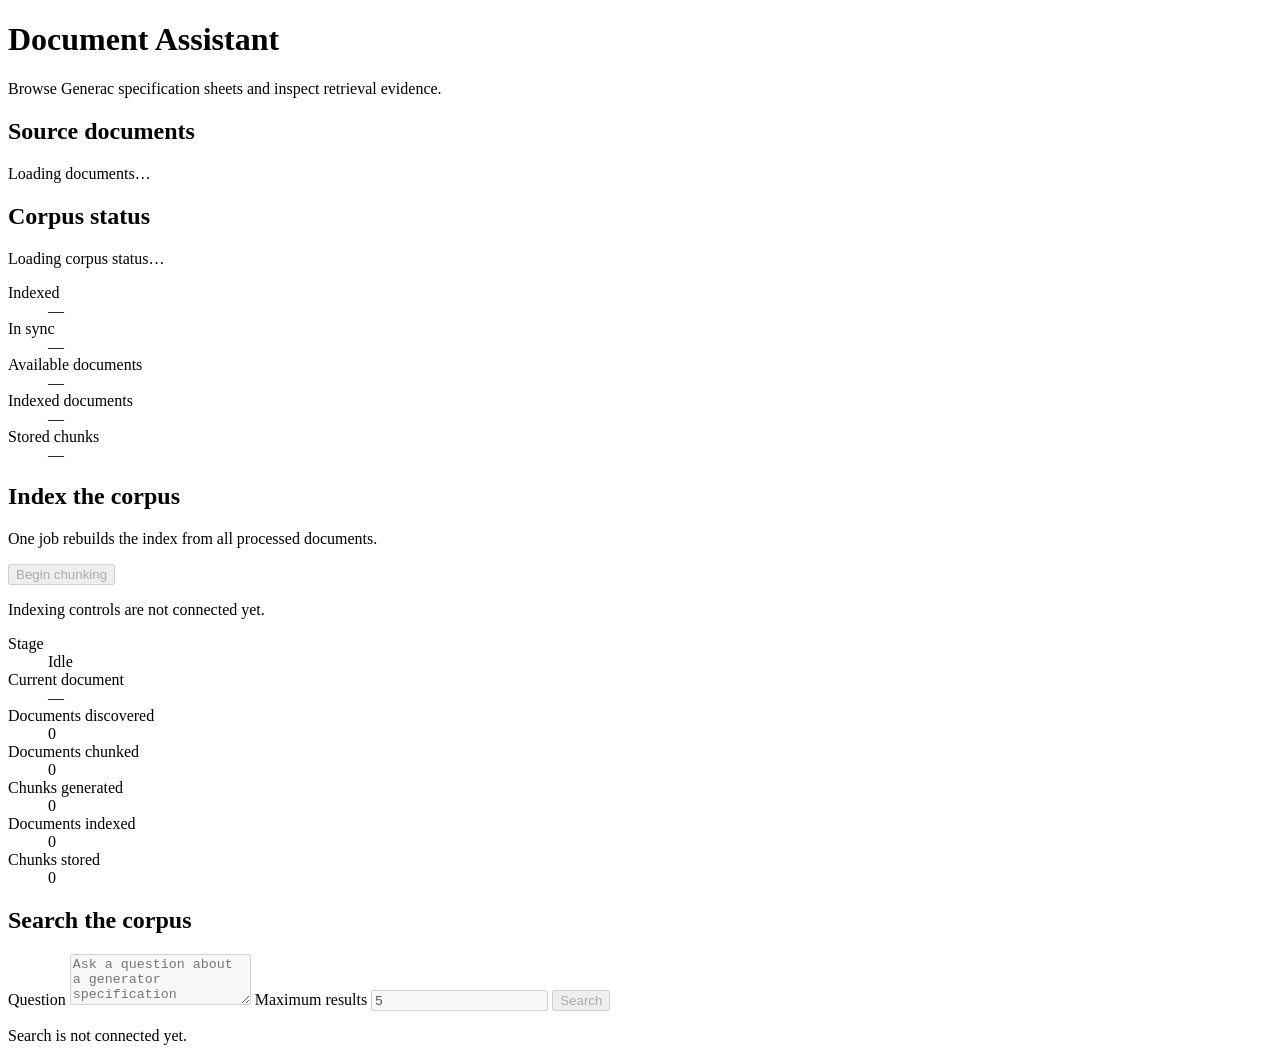
==== src/main/resources/static/index.html @ e3455f4c "Basic web interface and rag answering implemented with free openrouter endpoint for answer generatio" ====
<!doctype html>
<html lang="en">
<head>
  <meta charset="utf-8">
  <meta name="viewport" content="width=device-width, initial-scale=1">
  <title>Document Assistant</title>
  <script src="/app.js" defer></script>
</head>
<body>
  <header>
    <h1>Document Assistant</h1>
    <p>Browse Generac specification sheets and inspect retrieval evidence.</p>
  </header>

  <main>
    <section aria-labelledby="documents-heading">
      <h2 id="documents-heading">Source documents</h2>
      <p id="documents-message" role="status">Loading documents…</p>
      <ul id="document-list"></ul>
    </section>

    <section aria-labelledby="corpus-heading">
      <h2 id="corpus-heading">Corpus status</h2>
      <p id="corpus-message" role="status">Loading corpus status…</p>
      <dl>
        <dt>Indexed</dt>
        <dd id="corpus-indexed">—</dd>

        <dt>In sync</dt>
        <dd id="corpus-in-sync">—</dd>

        <dt>Available documents</dt>
        <dd id="corpus-catalog-count">—</dd>

        <dt>Indexed documents</dt>
        <dd id="corpus-indexed-count">—</dd>

        <dt>Stored chunks</dt>
        <dd id="corpus-chunk-count">—</dd>
      </dl>
      <p id="corpus-differences"></p>
    </section>

    <section aria-labelledby="indexing-heading">
      <h2 id="indexing-heading">Index the corpus</h2>
      <p>One job rebuilds the index from all processed documents.</p>
      <button id="begin-indexing" type="button" disabled>
        Begin chunking
      </button>
      <p id="indexing-message" role="status" aria-live="polite">
        Indexing controls are not connected yet.
      </p>

      <dl>
        <dt>Stage</dt>
        <dd id="indexing-stage">Idle</dd>

        <dt>Current document</dt>
        <dd id="indexing-document">—</dd>

        <dt>Documents discovered</dt>
        <dd id="indexing-discovered">0</dd>

        <dt>Documents chunked</dt>
        <dd id="indexing-chunked">0</dd>

        <dt>Chunks generated</dt>
        <dd id="indexing-generated">0</dd>

        <dt>Documents indexed</dt>
        <dd id="indexing-indexed">0</dd>

        <dt>Chunks stored</dt>
        <dd id="indexing-stored">0</dd>
      </dl>
    </section>

    <section aria-labelledby="retrieval-heading">
      <h2 id="retrieval-heading">Search the corpus</h2>
      <form id="retrieval-form">
        <label for="retrieval-query">Question</label>
        <textarea
          id="retrieval-query"
          name="query"
          rows="3"
          required
          disabled
          placeholder="Ask a question about a generator specification"
        ></textarea>

        <label for="retrieval-top-k">Maximum results</label>
        <input
          id="retrieval-top-k"
          name="topK"
          type="number"
          min="1"
          value="5"
          required
          disabled
        >

        <button id="retrieval-submit" type="submit" disabled>
          Search
        </button>
      </form>

      <p id="retrieval-message" role="status" aria-live="polite">
        Search is not connected yet.
      </p>
      <div id="retrieval-results"></div>
    </section>
  </main>
</body>
</html>
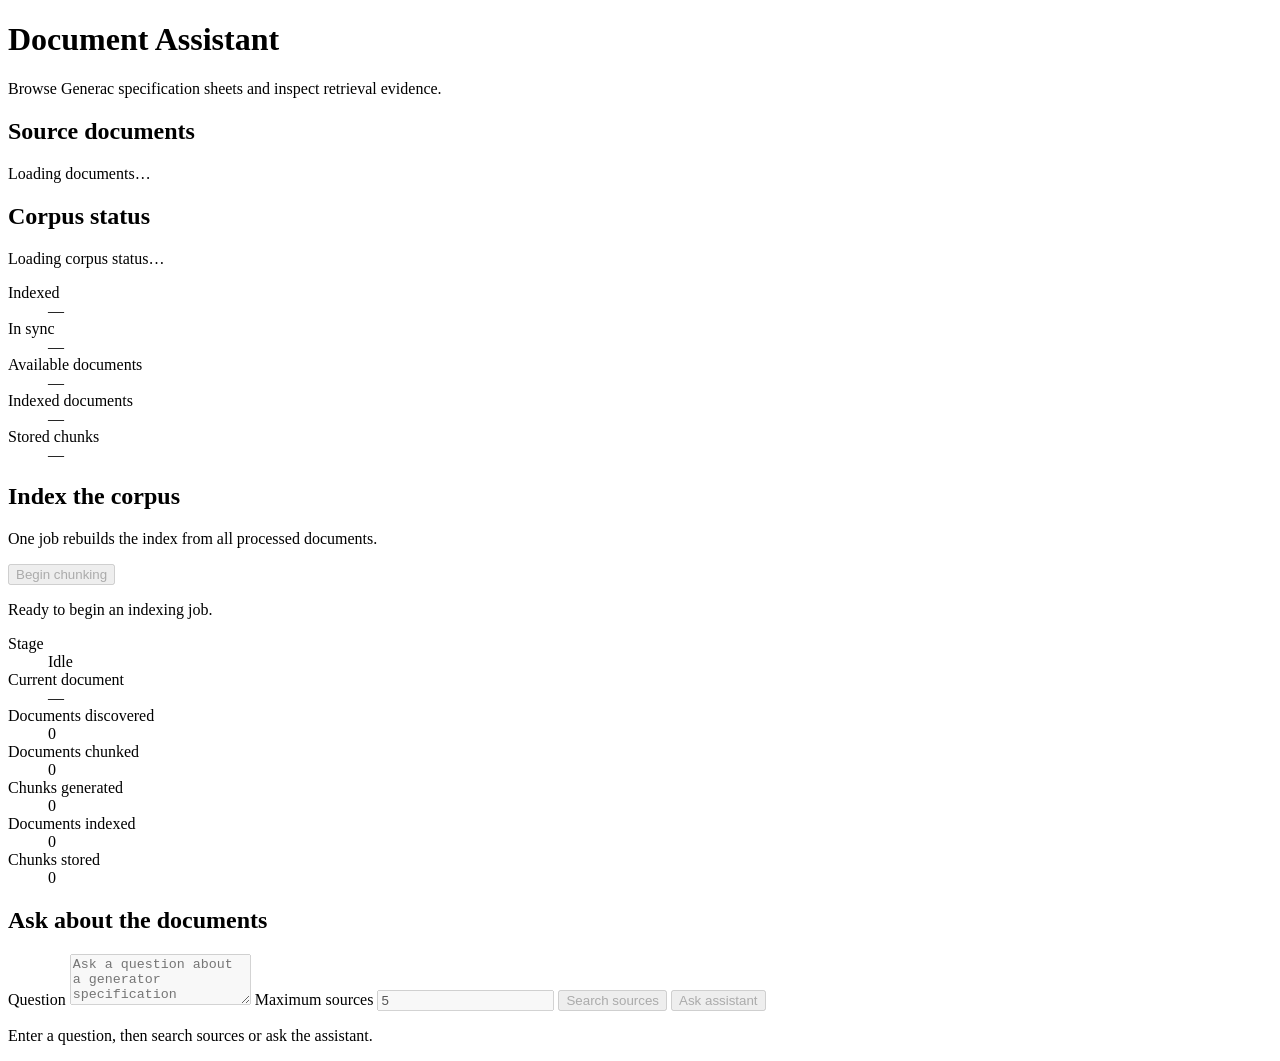
==== commit 0de8032d: "Full hybrid answer controller wired into frontend. removed legacy answer controller that used no key" ====
--- a/src/main/resources/static/index.html
+++ b/src/main/resources/static/index.html
@@ -48,7 +48,7 @@
         Begin chunking
       </button>
       <p id="indexing-message" role="status" aria-live="polite">
-        Indexing controls are not connected yet.
+        Ready to begin an indexing job.
       </p>
 
       <dl>
@@ -76,7 +76,8 @@
     </section>
 
     <section aria-labelledby="retrieval-heading">
-      <h2 id="retrieval-heading">Search the corpus</h2>
+      <h2 id="retrieval-heading">Ask about the documents</h2>
+
       <form id="retrieval-form">
         <label for="retrieval-query">Question</label>
         <textarea
@@ -88,7 +89,7 @@
           placeholder="Ask a question about a generator specification"
         ></textarea>
 
-        <label for="retrieval-top-k">Maximum results</label>
+        <label for="retrieval-top-k">Maximum sources</label>
         <input
           id="retrieval-top-k"
           name="topK"
@@ -100,13 +101,22 @@
         >
 
         <button id="retrieval-submit" type="submit" disabled>
-          Search
+          Search sources
+        </button>
+        <button id="answer-submit" type="button" disabled>
+          Ask assistant
         </button>
       </form>
 
       <p id="retrieval-message" role="status" aria-live="polite">
-        Search is not connected yet.
+        Enter a question, then search sources or ask the assistant.
       </p>
+
+      <section id="answer-panel" aria-labelledby="answer-heading" hidden>
+        <h3 id="answer-heading">Generated answer</h3>
+        <p id="answer-text"></p>
+      </section>
+
       <div id="retrieval-results"></div>
     </section>
   </main>
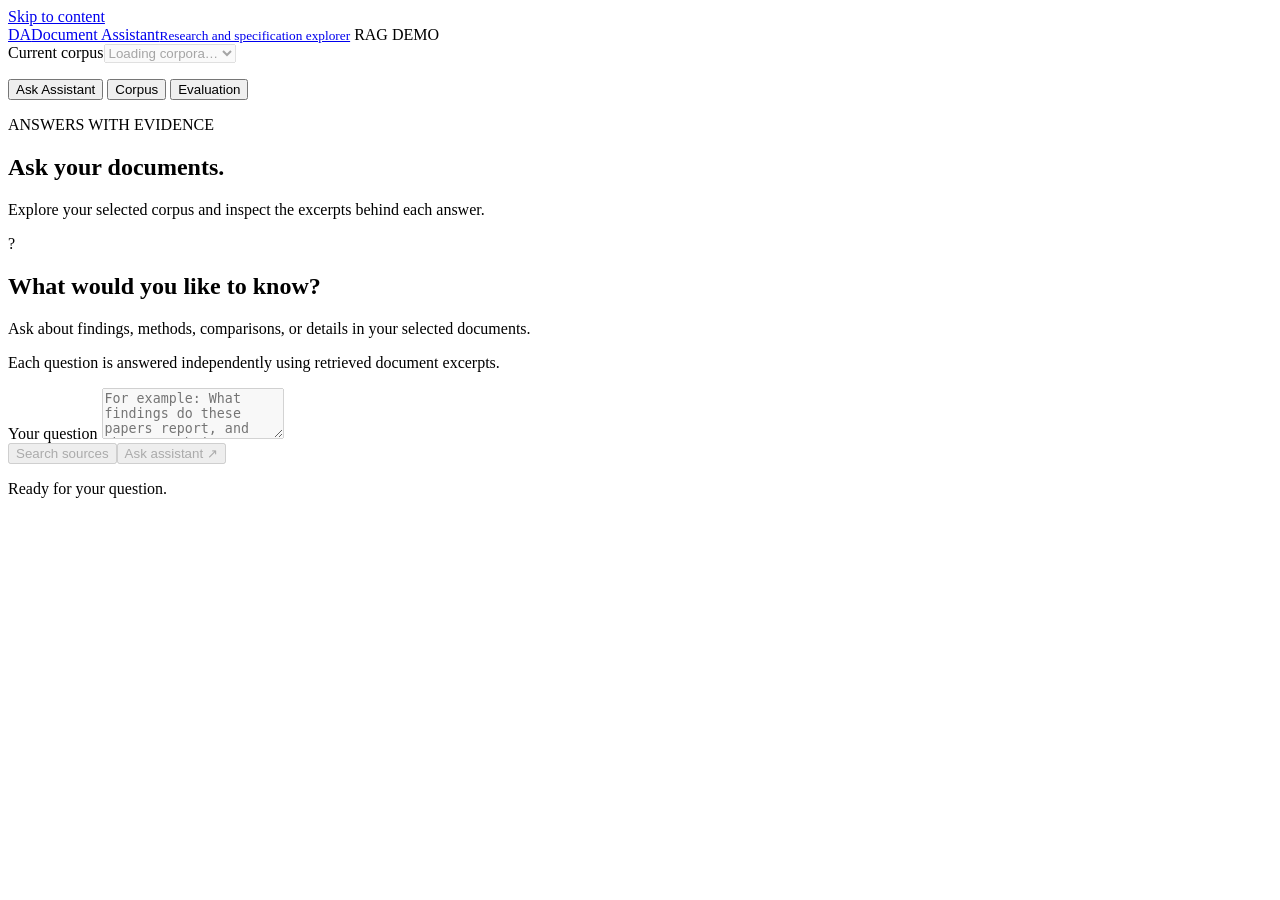
==== commit 3912bc11: "Add managed research corpora with Docling ingestion and evaluations Support corpus-scoped RAG, versi" ====
--- a/src/main/resources/static/index.html
+++ b/src/main/resources/static/index.html
@@ -3,122 +3,118 @@
 <head>
   <meta charset="utf-8">
   <meta name="viewport" content="width=device-width, initial-scale=1">
-  <title>Document Assistant</title>
-  <script src="/app.js" defer></script>
+  <title>Document Assistant · Research library</title>
+  <link rel="stylesheet" href="/styles.css">
+  <script src="/app.js?v=corpus-deletion-5" type="module"></script>
 </head>
 <body>
-  <header>
-    <h1>Document Assistant</h1>
-    <p>Browse Generac specification sheets and inspect retrieval evidence.</p>
+  <a class="skip-link" href="#main">Skip to content</a>
+  <header class="site-header">
+    <a class="brand" href="/" aria-label="Document Assistant home"><span class="brand-mark" aria-hidden="true">DA</span><span>Document Assistant<small>Research and specification explorer</small></span></a>
+    <span class="demo-label">RAG DEMO</span>
   </header>
-
-  <main>
-    <section aria-labelledby="documents-heading">
-      <h2 id="documents-heading">Source documents</h2>
-      <p id="documents-message" role="status">Loading documents…</p>
-      <ul id="document-list"></ul>
+  <main id="main" tabindex="-1">
+    <div class="corpus-picker panel"><label for="active-corpus">Current corpus</label><select id="active-corpus" disabled><option>Loading corpora…</option></select><p id="active-corpus-status" class="subtle" role="status"></p></div>
+    <nav class="tabs" role="tablist" aria-label="Workspace">
+      <button id="tab-assistant" role="tab" aria-selected="true" aria-controls="assistant" type="button">Ask Assistant</button>
+      <button id="tab-corpus" role="tab" aria-selected="false" aria-controls="corpus" tabindex="-1" type="button">Corpus</button>
+      <button id="tab-evaluation" role="tab" aria-selected="false" aria-controls="evaluation" tabindex="-1" type="button">Evaluation</button>
+    </nav>
+    <section id="assistant" role="tabpanel" aria-labelledby="tab-assistant">
+      <div class="section-header"><div><p class="eyebrow">ANSWERS WITH EVIDENCE</p><h1>Ask your documents.</h1><p>Explore your selected corpus and inspect the excerpts behind each answer.</p></div></div>
+      <div class="chat-shell">
+        <div id="conversation" class="conversation" aria-label="Conversation">
+          <div id="chat-empty" class="chat-empty"><span class="empty-mark" aria-hidden="true">?</span><h2>What would you like to know?</h2><p>Ask about findings, methods, comparisons, or details in your selected documents.</p><p class="subtle">Each question is answered independently using retrieved document excerpts.</p></div>
+        </div>
+        <div class="composer">
+          <form id="retrieval-form">
+            <label for="retrieval-query">Your question</label>
+            <textarea id="retrieval-query" name="query" rows="3" required disabled placeholder="For example: What findings do these papers report, and what are their limitations?"></textarea>
+            <div class="composer-actions"><div class="button-group"><button id="retrieval-submit" type="button" class="secondary" disabled>Search sources</button><button id="answer-submit" type="submit" disabled>Ask assistant <span aria-hidden="true">↗</span></button></div></div>
+          </form>
+          <p id="retrieval-message" class="status" role="status" aria-live="polite">Ready for your question.</p>
+          <p id="retrieval-timing" class="subtle completion-timing" hidden></p>
+        </div>
+      </div>
+      <noscript><p class="status error">Enable JavaScript to ask questions and browse documents.</p></noscript>
     </section>
-
-    <section aria-labelledby="corpus-heading">
-      <h2 id="corpus-heading">Corpus status</h2>
-      <p id="corpus-message" role="status">Loading corpus status…</p>
-      <dl>
-        <dt>Indexed</dt>
-        <dd id="corpus-indexed">—</dd>
-
-        <dt>In sync</dt>
-        <dd id="corpus-in-sync">—</dd>
-
-        <dt>Available documents</dt>
-        <dd id="corpus-catalog-count">—</dd>
-
-        <dt>Indexed documents</dt>
-        <dd id="corpus-indexed-count">—</dd>
-
-        <dt>Stored chunks</dt>
-        <dd id="corpus-chunk-count">—</dd>
-      </dl>
-      <p id="corpus-differences"></p>
+    <section id="corpus" role="tabpanel" aria-labelledby="tab-corpus" hidden>
+      <div class="section-header"><div><p class="eyebrow">DOCUMENT LIBRARY</p><h1>Build and inspect your corpus.</h1><p>Select a document to replace the PDF in the shared viewer.</p></div></div>
+      <section class="panel corpus-upload" aria-labelledby="create-corpus-heading">
+        <h2 id="create-corpus-heading">Create a research corpus</h2>
+        <form id="create-corpus-form" class="inline-form"><label for="corpus-name">Corpus name</label><input id="corpus-name" maxlength="120" required placeholder="For example: RAG research papers"><button type="submit">Create corpus</button></form>
+        <p id="create-corpus-message" class="status" role="status"></p>
+      </section>
+      <section id="research-ingestion" class="panel corpus-upload" hidden>
+        <h2>Upload and process research papers</h2>
+        <p>Choose PDFs and press Process and index to upload and index the collection. Upload PDFs saves them without indexing. Your previous index stays available until the new index is ready.</p>
+        <form id="upload-papers-form"><label for="paper-files">PDF papers</label><input id="paper-files" type="file" accept="application/pdf,.pdf" multiple required><p class="subtle">Up to 100 files per upload, 50 MiB per file, and 500 MiB per request. Duplicate file contents are reported and skipped. PDFs must contain selectable text.</p><button type="submit">Upload PDFs</button></form>
+        <p id="upload-message" class="status" role="status" aria-live="polite"></p>
+        <div class="process-controls"><button id="process-papers" type="button">Process and index</button></div>
+        <p id="research-processing-message" class="status" role="status" aria-live="polite">Upload papers to begin.</p>
+        <progress id="research-progress" hidden></progress><p id="research-job-detail" class="subtle"></p><button id="retry-corpus-job" type="button" class="secondary" hidden>Retry failed job</button>
+        <details><summary>Index history and rollback</summary><ul id="version-history"></ul></details>
+        <div class="corpus-delete"><button id="delete-corpus" class="danger secondary" type="button">Delete corpus</button><p class="subtle">Permanently remove this research corpus and its stored data.</p></div>
+      </section>
+      <p id="corpus-management-message" class="status" role="status" aria-live="polite"></p>
+      <div class="library-layout">
+        <aside class="document-nav panel" aria-labelledby="documents-heading"><h2 id="documents-heading">Source documents</h2><p id="documents-message" class="status" role="status">Loading documents…</p><ul id="document-list"></ul></aside>
+        <section class="pdf-panel panel" aria-labelledby="pdf-title"><div class="pdf-toolbar"><div><p class="eyebrow">PDF PREVIEW</p><h2 id="pdf-title">Choose a document</h2></div><div id="pdf-actions" class="button-group" hidden><a id="pdf-open" class="text-link" target="_blank" rel="noopener">Open PDF ↗</a><a id="pdf-download" class="text-link">Download</a></div></div><p id="pdf-message" class="status" role="status">Select a document from the list.</p><iframe id="pdf-viewer" title="Selected document PDF" hidden></iframe><p class="subtle viewer-note">If the preview does not display in your browser, use Open PDF.</p></section>
+      </div>
+      <details id="legacy-indexing" class="index-management panel"><summary>Corpus status &amp; indexing</summary><div class="management-grid">
+        <section aria-labelledby="corpus-heading"><h2 id="corpus-heading">Corpus status</h2><p id="corpus-message" class="status" role="status">Loading corpus status…</p><dl class="metrics"><dt>Indexed</dt><dd id="corpus-indexed">—</dd><dt>In sync</dt><dd id="corpus-in-sync">—</dd><dt>Available documents</dt><dd id="corpus-catalog-count">—</dd><dt>Indexed documents</dt><dd id="corpus-indexed-count">—</dd><dt>Stored chunks</dt><dd id="corpus-chunk-count">—</dd></dl><p id="corpus-differences" class="subtle"></p></section>
+        <section aria-labelledby="indexing-heading"><h2 id="indexing-heading">Rebuild the index</h2><p class="subtle">Rebuilds the index from all processed documents.</p><button id="begin-indexing" type="button" disabled>Rebuild index</button><p id="indexing-message" class="status" role="status" aria-live="polite">Ready to begin an indexing job.</p><dl class="metrics"><dt>Stage</dt><dd id="indexing-stage">Idle</dd><dt>Current document</dt><dd id="indexing-document">—</dd><dt>Documents discovered</dt><dd id="indexing-discovered">0</dd><dt>Documents chunked</dt><dd id="indexing-chunked">0</dd><dt>Chunks generated</dt><dd id="indexing-generated">0</dd><dt>Documents indexed</dt><dd id="indexing-indexed">0</dd><dt>Chunks stored</dt><dd id="indexing-stored">0</dd></dl></section>
+      </div></details>
     </section>
-
-    <section aria-labelledby="indexing-heading">
-      <h2 id="indexing-heading">Index the corpus</h2>
-      <p>One job rebuilds the index from all processed documents.</p>
-      <button id="begin-indexing" type="button" disabled>
-        Begin chunking
-      </button>
-      <p id="indexing-message" role="status" aria-live="polite">
-        Ready to begin an indexing job.
-      </p>
-
-      <dl>
-        <dt>Stage</dt>
-        <dd id="indexing-stage">Idle</dd>
-
-        <dt>Current document</dt>
-        <dd id="indexing-document">—</dd>
-
-        <dt>Documents discovered</dt>
-        <dd id="indexing-discovered">0</dd>
-
-        <dt>Documents chunked</dt>
-        <dd id="indexing-chunked">0</dd>
-
-        <dt>Chunks generated</dt>
-        <dd id="indexing-generated">0</dd>
-
-        <dt>Documents indexed</dt>
-        <dd id="indexing-indexed">0</dd>
-
-        <dt>Chunks stored</dt>
-        <dd id="indexing-stored">0</dd>
-      </dl>
-    </section>
-
-    <section aria-labelledby="retrieval-heading">
-      <h2 id="retrieval-heading">Ask about the documents</h2>
-
-      <form id="retrieval-form">
-        <label for="retrieval-query">Question</label>
-        <textarea
-          id="retrieval-query"
-          name="query"
-          rows="3"
-          required
-          disabled
-          placeholder="Ask a question about a generator specification"
-        ></textarea>
-
-        <label for="retrieval-top-k">Maximum sources</label>
-        <input
-          id="retrieval-top-k"
-          name="topK"
-          type="number"
-          min="1"
-          value="5"
-          required
-          disabled
-        >
-
-        <button id="retrieval-submit" type="submit" disabled>
-          Search sources
-        </button>
-        <button id="answer-submit" type="button" disabled>
-          Ask assistant
-        </button>
-      </form>
-
-      <p id="retrieval-message" role="status" aria-live="polite">
-        Enter a question, then search sources or ask the assistant.
-      </p>
-
-      <section id="answer-panel" aria-labelledby="answer-heading" hidden>
-        <h3 id="answer-heading">Generated answer</h3>
-        <p id="answer-text"></p>
-      </section>
-
-      <div id="retrieval-results"></div>
+    <section id="evaluation" role="tabpanel" aria-labelledby="tab-evaluation" hidden>
+      <div id="research-evaluation" hidden>
+        <section class="panel evaluation-controls"><h2>Prepare a benchmark</h2><p>Generate questions and reference answers from the indexed papers, then review and approve them before evaluation. Generation and evaluation use model API credits.</p>
+          <form id="generate-benchmark-form" class="inline-form"><label for="benchmark-count">Questions</label><input id="benchmark-count" type="number" min="1" max="100" value="20" required><button type="submit">Generate benchmark draft</button></form>
+          <p id="benchmark-workload" class="subtle"></p><label for="benchmark-select">Benchmark history</label><select id="benchmark-select"></select><p id="benchmark-state" class="status" role="status"></p>
+          <form id="benchmark-review-form"><div id="benchmark-editor"></div><div id="benchmark-review-actions" class="button-group" hidden><button type="submit">Save reviewed draft</button><button id="approve-benchmark" type="button" class="secondary">Approve benchmark</button></div></form>
+        </section>
+        <section class="panel evaluation-controls"><h2>Run evaluation</h2><p>Runs the same RAG answer model, labels a frozen retrieval pool, and uses the judge to assess factual claims. Retrieval recall and average precision are measured against the judged pool, not every relevant passage in the corpus.</p>
+          <label for="research-k-values">Evidence limits (k)</label><input id="research-k-values" value="5, 10, 20, 30, 40"><p id="research-evaluation-workload" class="subtle"></p><button id="run-research-evaluation" type="button" disabled>Run evaluation and update plots</button>
+          <p id="research-evaluation-message" class="status" role="status" aria-live="polite"></p><label for="evaluation-history">Evaluation history</label><select id="evaluation-history"></select><div id="research-report"></div>
+        </section><div id="research-plots" class="plot-grid"></div>
+      </div>
+      <div id="legacy-evaluation">
+      <div class="evaluation-controls panel">
+        <div><h2>Run the evaluation</h2><p class="subtle">Runs the question suite with the configured answer model and judge, then updates the quality, evidence ranking and latency plots. Uses model API credits.</p></div>
+        <div class="evaluation-plan">
+          <label for="evaluation-k-values">Evidence limits (k)</label>
+          <input id="evaluation-k-values" type="text" inputmode="text" autocomplete="off" spellcheck="false" disabled
+                 placeholder="5, 10, 20" aria-describedby="evaluation-k-help evaluation-k-error evaluation-estimate">
+          <p id="evaluation-k-help" class="subtle">Enter comma-separated values. Each value runs the entire question suite.</p>
+          <p id="evaluation-k-error" class="status error" role="status" hidden></p>
+          <p class="evaluation-estimate" role="status" aria-live="polite"><span id="evaluation-estimate">Loading the evaluation estimate…</span></p>
+          <p id="evaluation-estimate-basis" class="subtle estimate-basis"></p>
+        </div>
+        <button id="run-evaluation" type="button" disabled>Run evaluation &amp; update plots</button>
+        <p id="evaluation-message" class="status" role="status" aria-live="polite">Checking evaluation status…</p>
+      </div>
+      <section class="evaluation-plot-section" aria-labelledby="correctness-plots"><h2 id="correctness-plots">Correctness</h2><div class="plot-grid">
+        <figure class="panel plot-card"><figcaption><h3>Answer correctness</h3><p>Precision@k counts correct answer claims; Recall@k counts expected facts covered, for answers generated with evidence limit k.</p></figcaption><a href="/api/demo/evaluation/plots/answer-correctness.png" target="_blank" rel="noopener" aria-label="Open answer correctness plot"><img src="/api/demo/evaluation/plots/answer-correctness.png" alt="Answer correctness evaluation plot"></a><p class="plot-unavailable" hidden>Plot unavailable. Run the evaluation to generate this plot.</p></figure>
+      </div></section>
+      <section class="evaluation-plot-section" aria-labelledby="retrieval-plots"><h2 id="retrieval-plots">Chunk retrieval</h2><div class="plot-grid">
+        <figure class="panel plot-card"><figcaption><h3>Precision and recall</h3><p>Precision@k measures relevant chunks in the selected slots. Recall@k measures coverage of all relevant corpus chunks.</p></figcaption><a href="/api/demo/evaluation/plots/retrieval-ranking.png" target="_blank" rel="noopener" aria-label="Open precision and recall plot"><img src="/api/demo/evaluation/plots/retrieval-ranking.png" alt="Precision and recall evaluation plot"></a><p class="plot-unavailable" hidden>Plot unavailable. Run the evaluation to generate this plot.</p></figure>
+        <figure class="panel plot-card"><figcaption><h3>mAP and MRR</h3><p>mAP@k rewards relevant chunks near the top and relevant-evidence coverage. MRR@k measures how soon the first relevant chunk appears.</p></figcaption><a href="/api/demo/evaluation/plots/retrieval-map-mrr.png" target="_blank" rel="noopener" aria-label="Open map and mrr plot"><img src="/api/demo/evaluation/plots/retrieval-map-mrr.png" alt="mAP and MRR evaluation plot"></a><p class="plot-unavailable" hidden>Plot unavailable. Run the evaluation to generate this plot.</p></figure>
+      </div></section>
+      <section class="evaluation-plot-section" aria-labelledby="latency-plots"><h2 id="latency-plots">Latency</h2><div class="plot-grid">
+        <figure class="panel plot-card"><figcaption><h3>Retrieval latency</h3><p>Mean and p95 time spent finding supporting excerpts.</p></figcaption><a href="/api/demo/evaluation/plots/retrieval-latency.png" target="_blank" rel="noopener" aria-label="Open retrieval latency plot"><img src="/api/demo/evaluation/plots/retrieval-latency.png" alt="Retrieval latency evaluation plot"></a><p class="plot-unavailable" hidden>Plot unavailable. Run the evaluation to generate this plot.</p></figure>
+        <figure class="panel plot-card"><figcaption><h3>Model inference latency</h3><p>Mean and p95 time spent generating answers after retrieval.</p></figcaption><a href="/api/demo/evaluation/plots/inference-latency.png" target="_blank" rel="noopener" aria-label="Open model inference latency plot"><img src="/api/demo/evaluation/plots/inference-latency.png" alt="Model inference latency evaluation plot"></a><p class="plot-unavailable" hidden>Plot unavailable. Run the evaluation to generate this plot.</p></figure>
+      </div></section>
+      </div>
     </section>
   </main>
+  <dialog id="sources-dialog" aria-labelledby="sources-title"><div class="dialog-header"><div><p class="eyebrow">SUPPORTING EVIDENCE</p><h2 id="sources-title">Sources</h2></div><button id="sources-close" class="secondary" type="button">Close</button></div><p id="sources-question" class="subtle"></p><p class="subtle">Documents are grouped by PDF. Citation numbers identify individual excerpts; RRF scores describe retrieval ranking, not confidence.</p><div id="retrieval-results"></div></dialog>
+  <dialog id="deletion-dialog" aria-labelledby="delete-title" aria-describedby="delete-description">
+    <form id="delete-form">
+      <h2 id="delete-title">Confirm removal</h2><p id="delete-description"></p>
+      <label id="delete-name-label" hidden><span id="delete-name-prompt"></span><input id="delete-name" type="text" autocomplete="off"></label>
+      <p id="delete-message" class="status" role="status" aria-live="polite"></p>
+      <div class="button-group"><button id="cancel-delete" type="button" class="secondary" autofocus>Cancel</button><button id="confirm-delete" type="submit" class="danger">Remove</button></div>
+    </form>
+  </dialog>
 </body>
 </html>
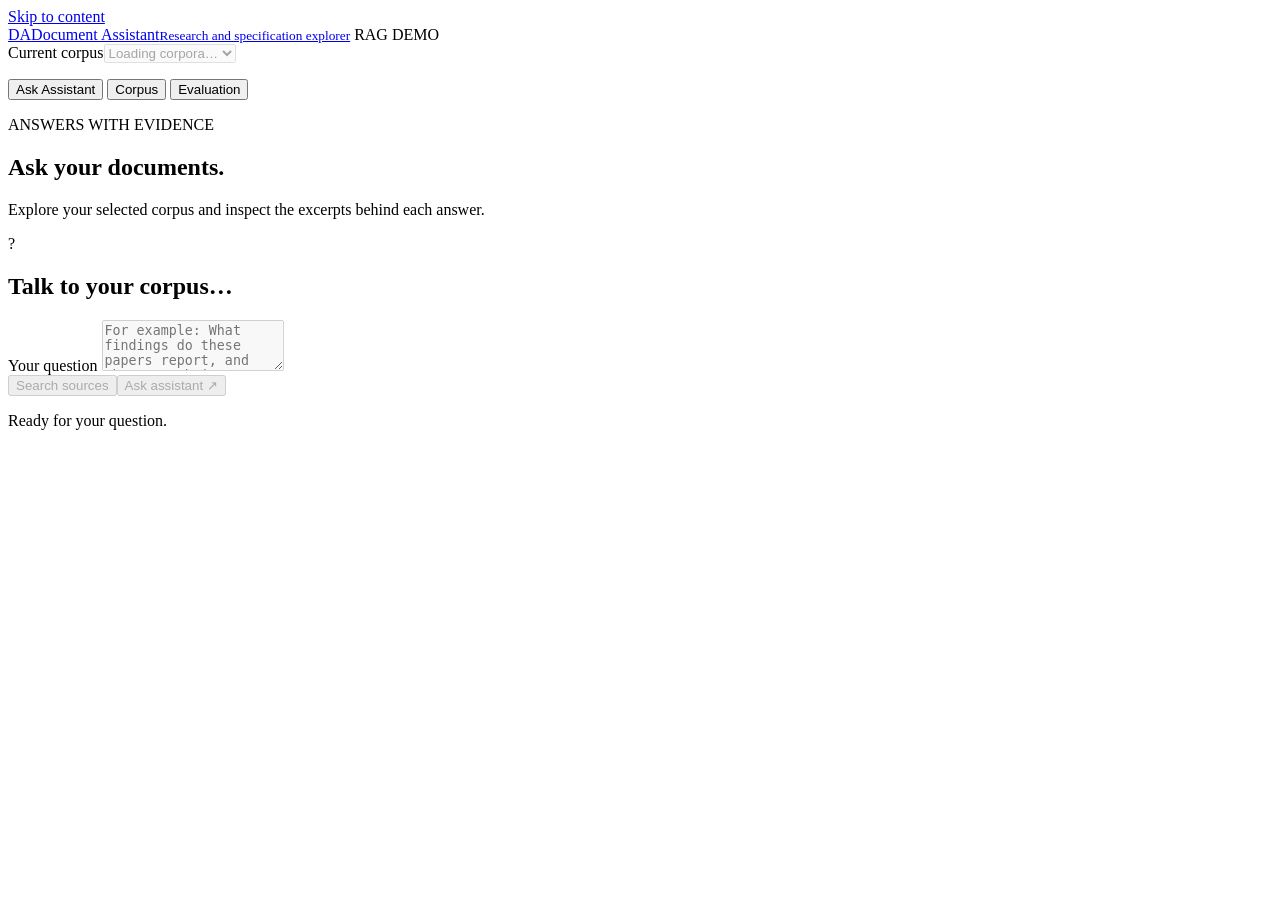
==== commit 29cd3733: "Simplify empty chat message" ====
--- a/src/main/resources/static/index.html
+++ b/src/main/resources/static/index.html
@@ -24,7 +24,7 @@
       <div class="section-header"><div><p class="eyebrow">ANSWERS WITH EVIDENCE</p><h1>Ask your documents.</h1><p>Explore your selected corpus and inspect the excerpts behind each answer.</p></div></div>
       <div class="chat-shell">
         <div id="conversation" class="conversation" aria-label="Conversation">
-          <div id="chat-empty" class="chat-empty"><span class="empty-mark" aria-hidden="true">?</span><h2>What would you like to know?</h2><p>Ask about findings, methods, comparisons, or details in your selected documents.</p><p class="subtle">Each question is answered independently using retrieved document excerpts.</p></div>
+          <div id="chat-empty" class="chat-empty"><span class="empty-mark" aria-hidden="true">?</span><h2>Talk to your corpus…</h2></div>
         </div>
         <div class="composer">
           <form id="retrieval-form">
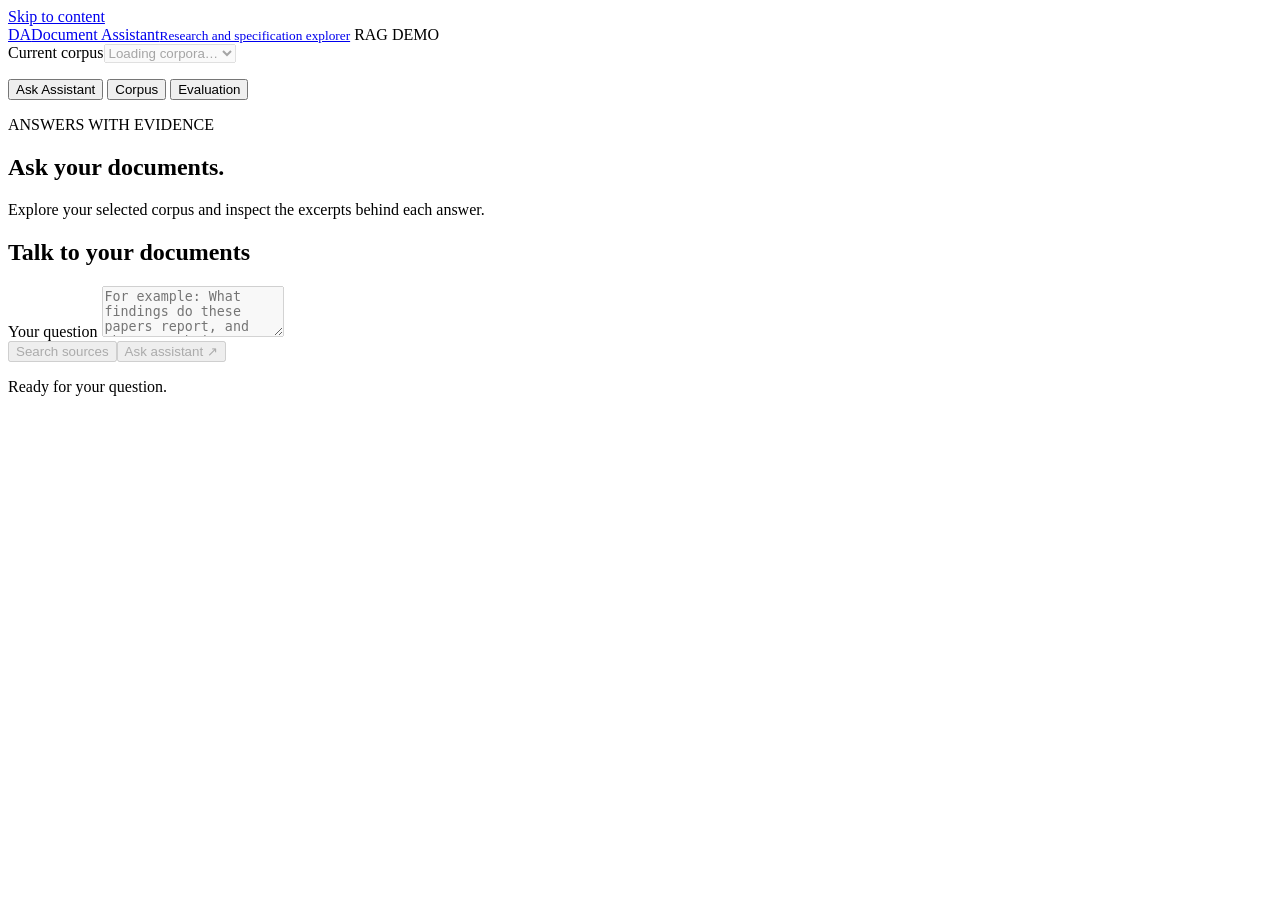
==== commit 35fd621b: "Refine chat empty state" ====
--- a/src/main/resources/static/index.html
+++ b/src/main/resources/static/index.html
@@ -24,7 +24,7 @@
       <div class="section-header"><div><p class="eyebrow">ANSWERS WITH EVIDENCE</p><h1>Ask your documents.</h1><p>Explore your selected corpus and inspect the excerpts behind each answer.</p></div></div>
       <div class="chat-shell">
         <div id="conversation" class="conversation" aria-label="Conversation">
-          <div id="chat-empty" class="chat-empty"><span class="empty-mark" aria-hidden="true">?</span><h2>Talk to your corpus…</h2></div>
+          <div id="chat-empty" class="chat-empty"><h2>Talk to your documents</h2></div>
         </div>
         <div class="composer">
           <form id="retrieval-form">
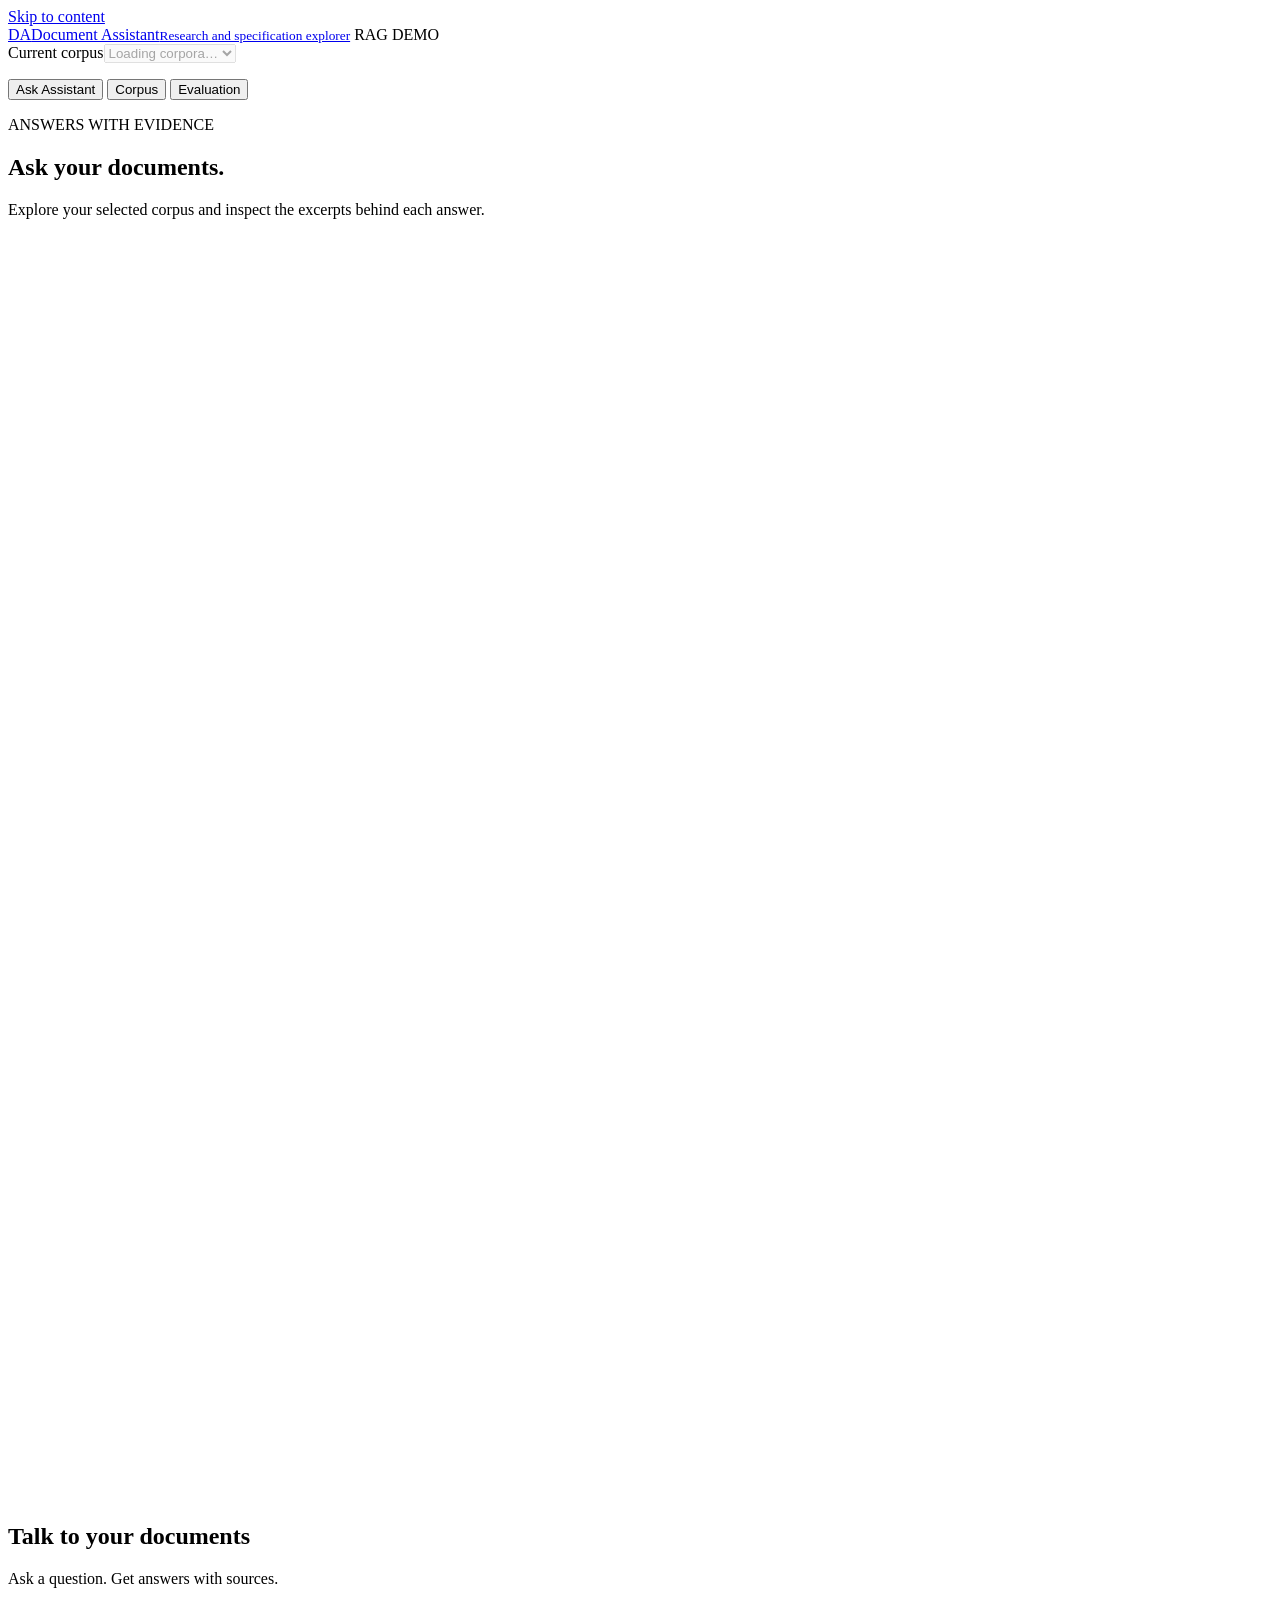
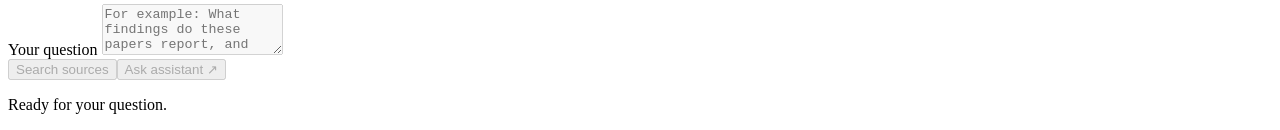
==== commit fe15d8ae: "Polish assistant welcome layout and icon" ====
--- a/src/main/resources/static/index.html
+++ b/src/main/resources/static/index.html
@@ -4,7 +4,7 @@
   <meta charset="utf-8">
   <meta name="viewport" content="width=device-width, initial-scale=1">
   <title>Document Assistant · Research library</title>
-  <link rel="stylesheet" href="/styles.css">
+  <link rel="stylesheet" href="/styles.css?v=assistant-welcome-1">
   <script src="/app.js?v=corpus-deletion-5" type="module"></script>
 </head>
 <body>
@@ -24,7 +24,17 @@
       <div class="section-header"><div><p class="eyebrow">ANSWERS WITH EVIDENCE</p><h1>Ask your documents.</h1><p>Explore your selected corpus and inspect the excerpts behind each answer.</p></div></div>
       <div class="chat-shell">
         <div id="conversation" class="conversation" aria-label="Conversation">
-          <div id="chat-empty" class="chat-empty"><h2>Talk to your documents</h2></div>
+          <div id="chat-empty" class="chat-empty">
+            <span class="assistant-mark" aria-hidden="true">
+              <svg viewBox="0 0 48 48" fill="none" focusable="false">
+                <path d="M27 7H13a3 3 0 0 0-3 3v28a3 3 0 0 0 3 3h22a3 3 0 0 0 3-3V24"/>
+                <path d="M17 21h8M17 28h14M17 35h10"/>
+                <path d="m35 5 2.7 7.3L45 15l-7.3 2.7L35 25l-2.7-7.3L25 15l7.3-2.7L35 5Z"/>
+              </svg>
+            </span>
+            <h2>Talk to your documents</h2>
+            <p>Ask a question. Get answers with sources.</p>
+          </div>
         </div>
         <div class="composer">
           <form id="retrieval-form">
